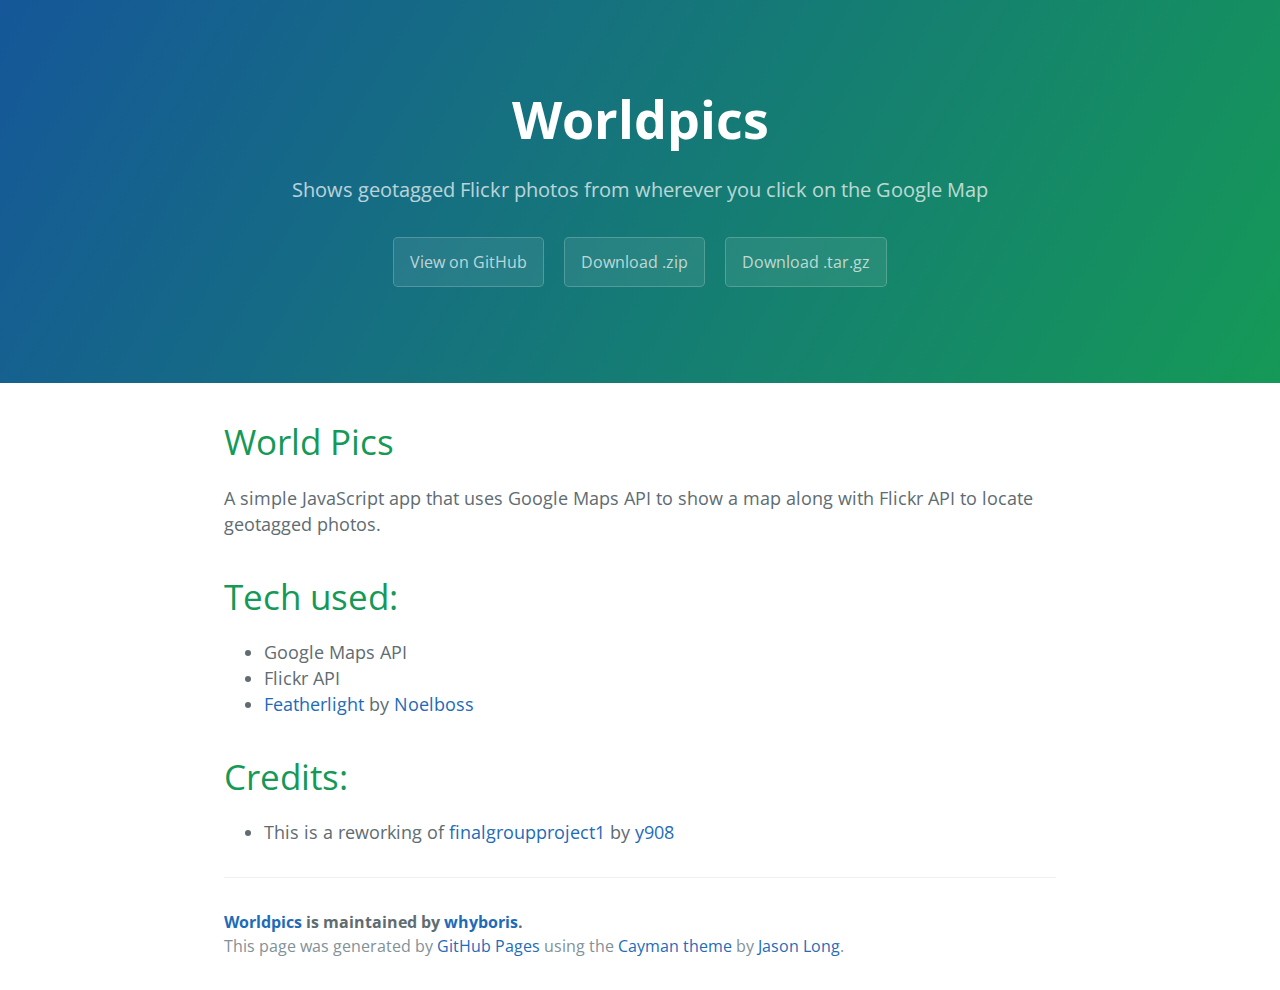
==== index.html @ cc1414d3 "Create master branch via GitHub" ====
<!DOCTYPE html>
<html lang="en-us">
  <head>
    <meta charset="UTF-8">
    <title>Worldpics by whyboris</title>
    <meta name="viewport" content="width=device-width, initial-scale=1">
    <link rel="stylesheet" type="text/css" href="stylesheets/normalize.css" media="screen">
    <link href='https://fonts.googleapis.com/css?family=Open+Sans:400,700' rel='stylesheet' type='text/css'>
    <link rel="stylesheet" type="text/css" href="stylesheets/stylesheet.css" media="screen">
    <link rel="stylesheet" type="text/css" href="stylesheets/github-light.css" media="screen">
  </head>
  <body>
    <section class="page-header">
      <h1 class="project-name">Worldpics</h1>
      <h2 class="project-tagline">Shows geotagged Flickr photos from wherever you click on the Google Map</h2>
      <a href="https://github.com/whyboris/worldpics" class="btn">View on GitHub</a>
      <a href="https://github.com/whyboris/worldpics/zipball/master" class="btn">Download .zip</a>
      <a href="https://github.com/whyboris/worldpics/tarball/master" class="btn">Download .tar.gz</a>
    </section>

    <section class="main-content">
      <h1>
<a id="world-pics" class="anchor" href="#world-pics" aria-hidden="true"><span aria-hidden="true" class="octicon octicon-link"></span></a>World Pics</h1>

<p>A simple JavaScript app that uses Google Maps API to show a map along with Flickr API to locate geotagged photos.</p>

<h1>
<a id="tech-used" class="anchor" href="#tech-used" aria-hidden="true"><span aria-hidden="true" class="octicon octicon-link"></span></a>Tech used:</h1>

<ul>
<li>Google Maps API</li>
<li>Flickr API</li>
<li>
<a href="https://github.com/noelboss/featherlight/">Featherlight</a> by <a href="https://github.com/noelboss">Noelboss</a>
</li>
</ul>

<h1>
<a id="credits" class="anchor" href="#credits" aria-hidden="true"><span aria-hidden="true" class="octicon octicon-link"></span></a>Credits:</h1>

<ul>
<li>This is a reworking of <a href="https://github.com/y908/finalgroupproject1">finalgroupproject1</a> by <a href="https://github.com/y908">y908</a>
</li>
</ul>

      <footer class="site-footer">
        <span class="site-footer-owner"><a href="https://github.com/whyboris/worldpics">Worldpics</a> is maintained by <a href="https://github.com/whyboris">whyboris</a>.</span>

        <span class="site-footer-credits">This page was generated by <a href="https://pages.github.com">GitHub Pages</a> using the <a href="https://github.com/jasonlong/cayman-theme">Cayman theme</a> by <a href="https://twitter.com/jasonlong">Jason Long</a>.</span>
      </footer>

    </section>

  
  </body>
</html>
---- stylesheets/stylesheet.css ----
* {
  box-sizing: border-box; }

body {
  padding: 0;
  margin: 0;
  font-family: "Open Sans", "Helvetica Neue", Helvetica, Arial, sans-serif;
  font-size: 16px;
  line-height: 1.5;
  color: #606c71; }

a {
  color: #1e6bb8;
  text-decoration: none; }
  a:hover {
    text-decoration: underline; }

.btn {
  display: inline-block;
  margin-bottom: 1rem;
  color: rgba(255, 255, 255, 0.7);
  background-color: rgba(255, 255, 255, 0.08);
  border-color: rgba(255, 255, 255, 0.2);
  border-style: solid;
  border-width: 1px;
  border-radius: 0.3rem;
  transition: color 0.2s, background-color 0.2s, border-color 0.2s; }
  .btn + .btn {
    margin-left: 1rem; }

.btn:hover {
  color: rgba(255, 255, 255, 0.8);
  text-decoration: none;
  background-color: rgba(255, 255, 255, 0.2);
  border-color: rgba(255, 255, 255, 0.3); }

@media screen and (min-width: 64em) {
  .btn {
    padding: 0.75rem 1rem; } }

@media screen and (min-width: 42em) and (max-width: 64em) {
  .btn {
    padding: 0.6rem 0.9rem;
    font-size: 0.9rem; } }

@media screen and (max-width: 42em) {
  .btn {
    display: block;
    width: 100%;
    padding: 0.75rem;
    font-size: 0.9rem; }
    .btn + .btn {
      margin-top: 1rem;
      margin-left: 0; } }

.page-header {
  color: #fff;
  text-align: center;
  background-color: #159957;
  background-image: linear-gradient(120deg, #155799, #159957); }

@media screen and (min-width: 64em) {
  .page-header {
    padding: 5rem 6rem; } }

@media screen and (min-width: 42em) and (max-width: 64em) {
  .page-header {
    padding: 3rem 4rem; } }

@media screen and (max-width: 42em) {
  .page-header {
    padding: 2rem 1rem; } }

.project-name {
  margin-top: 0;
  margin-bottom: 0.1rem; }

@media screen and (min-width: 64em) {
  .project-name {
    font-size: 3.25rem; } }

@media screen and (min-width: 42em) and (max-width: 64em) {
  .project-name {
    font-size: 2.25rem; } }

@media screen and (max-width: 42em) {
  .project-name {
    font-size: 1.75rem; } }

.project-tagline {
  margin-bottom: 2rem;
  font-weight: normal;
  opacity: 0.7; }

@media screen and (min-width: 64em) {
  .project-tagline {
    font-size: 1.25rem; } }

@media screen and (min-width: 42em) and (max-width: 64em) {
  .project-tagline {
    font-size: 1.15rem; } }

@media screen and (max-width: 42em) {
  .project-tagline {
    font-size: 1rem; } }

.main-content :first-child {
  margin-top: 0; }
.main-content img {
  max-width: 100%; }
.main-content h1, .main-content h2, .main-content h3, .main-content h4, .main-content h5, .main-content h6 {
  margin-top: 2rem;
  margin-bottom: 1rem;
  font-weight: normal;
  color: #159957; }
.main-content p {
  margin-bottom: 1em; }
.main-content code {
  padding: 2px 4px;
  font-family: Consolas, "Liberation Mono", Menlo, Courier, monospace;
  font-size: 0.9rem;
  color: #383e41;
  background-color: #f3f6fa;
  border-radius: 0.3rem; }
.main-content pre {
  padding: 0.8rem;
  margin-top: 0;
  margin-bottom: 1rem;
  font: 1rem Consolas, "Liberation Mono", Menlo, Courier, monospace;
  color: #567482;
  word-wrap: normal;
  background-color: #f3f6fa;
  border: solid 1px #dce6f0;
  border-radius: 0.3rem; }
  .main-content pre > code {
    padding: 0;
    margin: 0;
    font-size: 0.9rem;
    color: #567482;
    word-break: normal;
    white-space: pre;
    background: transparent;
    border: 0; }
.main-content .highlight {
  margin-bottom: 1rem; }
  .main-content .highlight pre {
    margin-bottom: 0;
    word-break: normal; }
.main-content .highlight pre, .main-content pre {
  padding: 0.8rem;
  overflow: auto;
  font-size: 0.9rem;
  line-height: 1.45;
  border-radius: 0.3rem; }
.main-content pre code, .main-content pre tt {
  display: inline;
  max-width: initial;
  padding: 0;
  margin: 0;
  overflow: initial;
  line-height: inherit;
  word-wrap: normal;
  background-color: transparent;
  border: 0; }
  .main-content pre code:before, .main-content pre code:after, .main-content pre tt:before, .main-content pre tt:after {
    content: normal; }
.main-content ul, .main-content ol {
  margin-top: 0; }
.main-content blockquote {
  padding: 0 1rem;
  margin-left: 0;
  color: #819198;
  border-left: 0.3rem solid #dce6f0; }
  .main-content blockquote > :first-child {
    margin-top: 0; }
  .main-content blockquote > :last-child {
    margin-bottom: 0; }
.main-content table {
  display: block;
  width: 100%;
  overflow: auto;
  word-break: normal;
  word-break: keep-all; }
  .main-content table th {
    font-weight: bold; }
  .main-content table th, .main-content table td {
    padding: 0.5rem 1rem;
    border: 1px solid #e9ebec; }
.main-content dl {
  padding: 0; }
  .main-content dl dt {
    padding: 0;
    margin-top: 1rem;
    font-size: 1rem;
    font-weight: bold; }
  .main-content dl dd {
    padding: 0;
    margin-bottom: 1rem; }
.main-content hr {
  height: 2px;
  padding: 0;
  margin: 1rem 0;
  background-color: #eff0f1;
  border: 0; }

@media screen and (min-width: 64em) {
  .main-content {
    max-width: 64rem;
    padding: 2rem 6rem;
    margin: 0 auto;
    font-size: 1.1rem; } }

@media screen and (min-width: 42em) and (max-width: 64em) {
  .main-content {
    padding: 2rem 4rem;
    font-size: 1.1rem; } }

@media screen and (max-width: 42em) {
  .main-content {
    padding: 2rem 1rem;
    font-size: 1rem; } }

.site-footer {
  padding-top: 2rem;
  margin-top: 2rem;
  border-top: solid 1px #eff0f1; }

.site-footer-owner {
  display: block;
  font-weight: bold; }

.site-footer-credits {
  color: #819198; }

@media screen and (min-width: 64em) {
  .site-footer {
    font-size: 1rem; } }

@media screen and (min-width: 42em) and (max-width: 64em) {
  .site-footer {
    font-size: 1rem; } }

@media screen and (max-width: 42em) {
  .site-footer {
    font-size: 0.9rem; } }
---- stylesheets/github-light.css ----
/*
The MIT License (MIT)

Copyright (c) 2016 GitHub, Inc.

Permission is hereby granted, free of charge, to any person obtaining a copy
of this software and associated documentation files (the "Software"), to deal
in the Software without restriction, including without limitation the rights
to use, copy, modify, merge, publish, distribute, sublicense, and/or sell
copies of the Software, and to permit persons to whom the Software is
furnished to do so, subject to the following conditions:

The above copyright notice and this permission notice shall be included in all
copies or substantial portions of the Software.

THE SOFTWARE IS PROVIDED "AS IS", WITHOUT WARRANTY OF ANY KIND, EXPRESS OR
IMPLIED, INCLUDING BUT NOT LIMITED TO THE WARRANTIES OF MERCHANTABILITY,
FITNESS FOR A PARTICULAR PURPOSE AND NONINFRINGEMENT. IN NO EVENT SHALL THE
AUTHORS OR COPYRIGHT HOLDERS BE LIABLE FOR ANY CLAIM, DAMAGES OR OTHER
LIABILITY, WHETHER IN AN ACTION OF CONTRACT, TORT OR OTHERWISE, ARISING FROM,
OUT OF OR IN CONNECTION WITH THE SOFTWARE OR THE USE OR OTHER DEALINGS IN THE
SOFTWARE.

*/

.pl-c /* comment */ {
  color: #969896;
}

.pl-c1 /* constant, variable.other.constant, support, meta.property-name, support.constant, support.variable, meta.module-reference, markup.raw, meta.diff.header */,
.pl-s .pl-v /* string variable */ {
  color: #0086b3;
}

.pl-e /* entity */,
.pl-en /* entity.name */ {
  color: #795da3;
}

.pl-smi /* variable.parameter.function, storage.modifier.package, storage.modifier.import, storage.type.java, variable.other */,
.pl-s .pl-s1 /* string source */ {
  color: #333;
}

.pl-ent /* entity.name.tag */ {
  color: #63a35c;
}

.pl-k /* keyword, storage, storage.type */ {
  color: #a71d5d;
}

.pl-s /* string */,
.pl-pds /* punctuation.definition.string, string.regexp.character-class */,
.pl-s .pl-pse .pl-s1 /* string punctuation.section.embedded source */,
.pl-sr /* string.regexp */,
.pl-sr .pl-cce /* string.regexp constant.character.escape */,
.pl-sr .pl-sre /* string.regexp source.ruby.embedded */,
.pl-sr .pl-sra /* string.regexp string.regexp.arbitrary-repitition */ {
  color: #183691;
}

.pl-v /* variable */ {
  color: #ed6a43;
}

.pl-id /* invalid.deprecated */ {
  color: #b52a1d;
}

.pl-ii /* invalid.illegal */ {
  color: #f8f8f8;
  background-color: #b52a1d;
}

.pl-sr .pl-cce /* string.regexp constant.character.escape */ {
  font-weight: bold;
  color: #63a35c;
}

.pl-ml /* markup.list */ {
  color: #693a17;
}

.pl-mh /* markup.heading */,
.pl-mh .pl-en /* markup.heading entity.name */,
.pl-ms /* meta.separator */ {
  font-weight: bold;
  color: #1d3e81;
}

.pl-mq /* markup.quote */ {
  color: #008080;
}

.pl-mi /* markup.italic */ {
  font-style: italic;
  color: #333;
}

.pl-mb /* markup.bold */ {
  font-weight: bold;
  color: #333;
}

.pl-md /* markup.deleted, meta.diff.header.from-file */ {
  color: #bd2c00;
  background-color: #ffecec;
}

.pl-mi1 /* markup.inserted, meta.diff.header.to-file */ {
  color: #55a532;
  background-color: #eaffea;
}

.pl-mdr /* meta.diff.range */ {
  font-weight: bold;
  color: #795da3;
}

.pl-mo /* meta.output */ {
  color: #1d3e81;
}
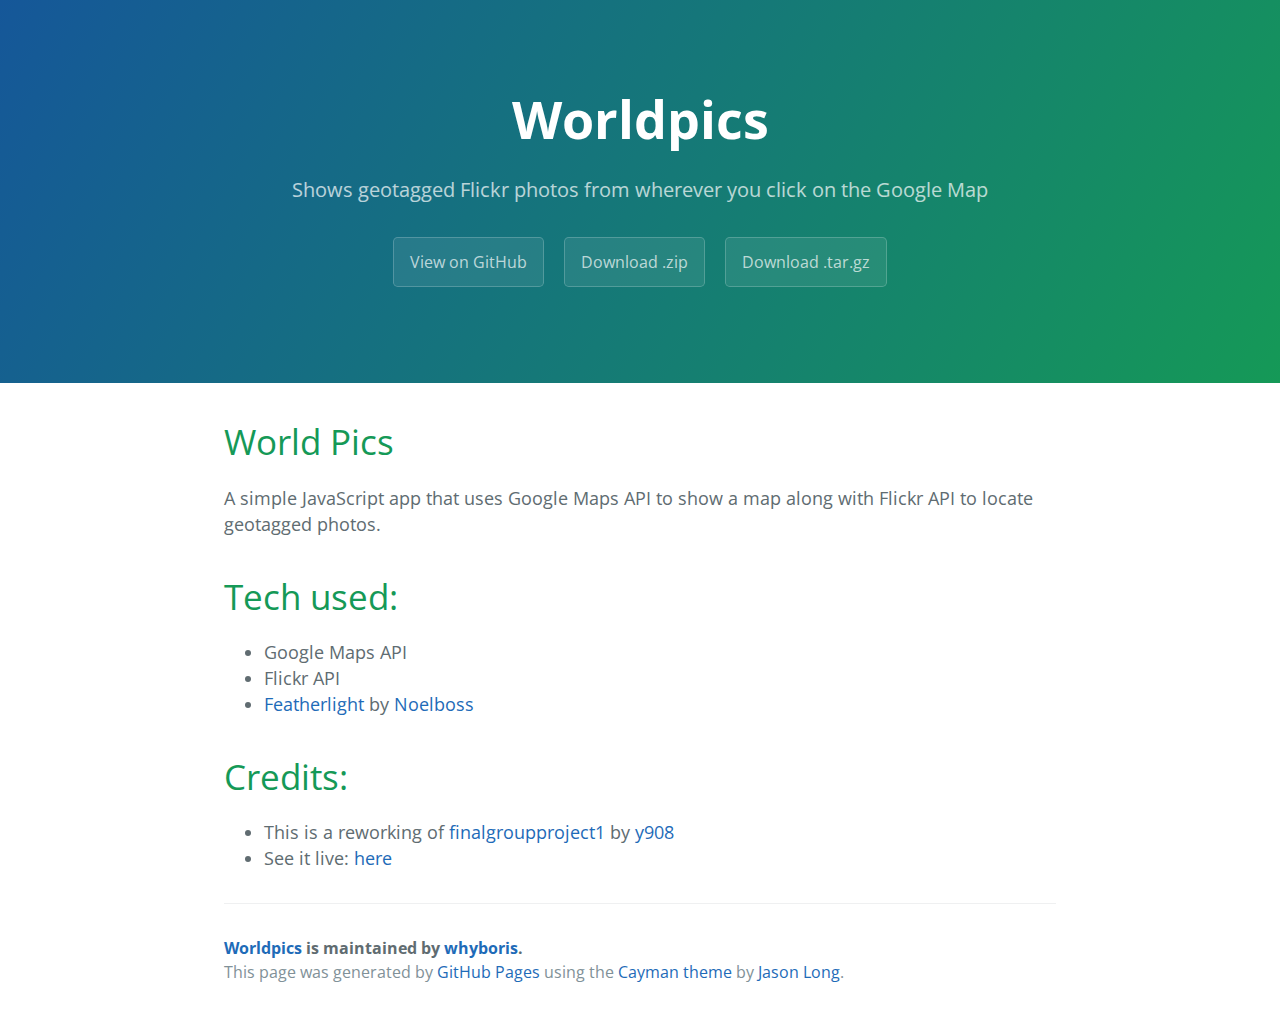
==== commit a2e02626: "Update index.html" ====
--- a/index.html
+++ b/index.html
@@ -41,6 +41,8 @@
 <ul>
 <li>This is a reworking of <a href="https://github.com/y908/finalgroupproject1">finalgroupproject1</a> by <a href="https://github.com/y908">y908</a>
 </li>
+<li>See it live: <a href="https://whyboris.github.io/worldpics/worldpics.html">here</a>
+</li>
 </ul>
 
       <footer class="site-footer">
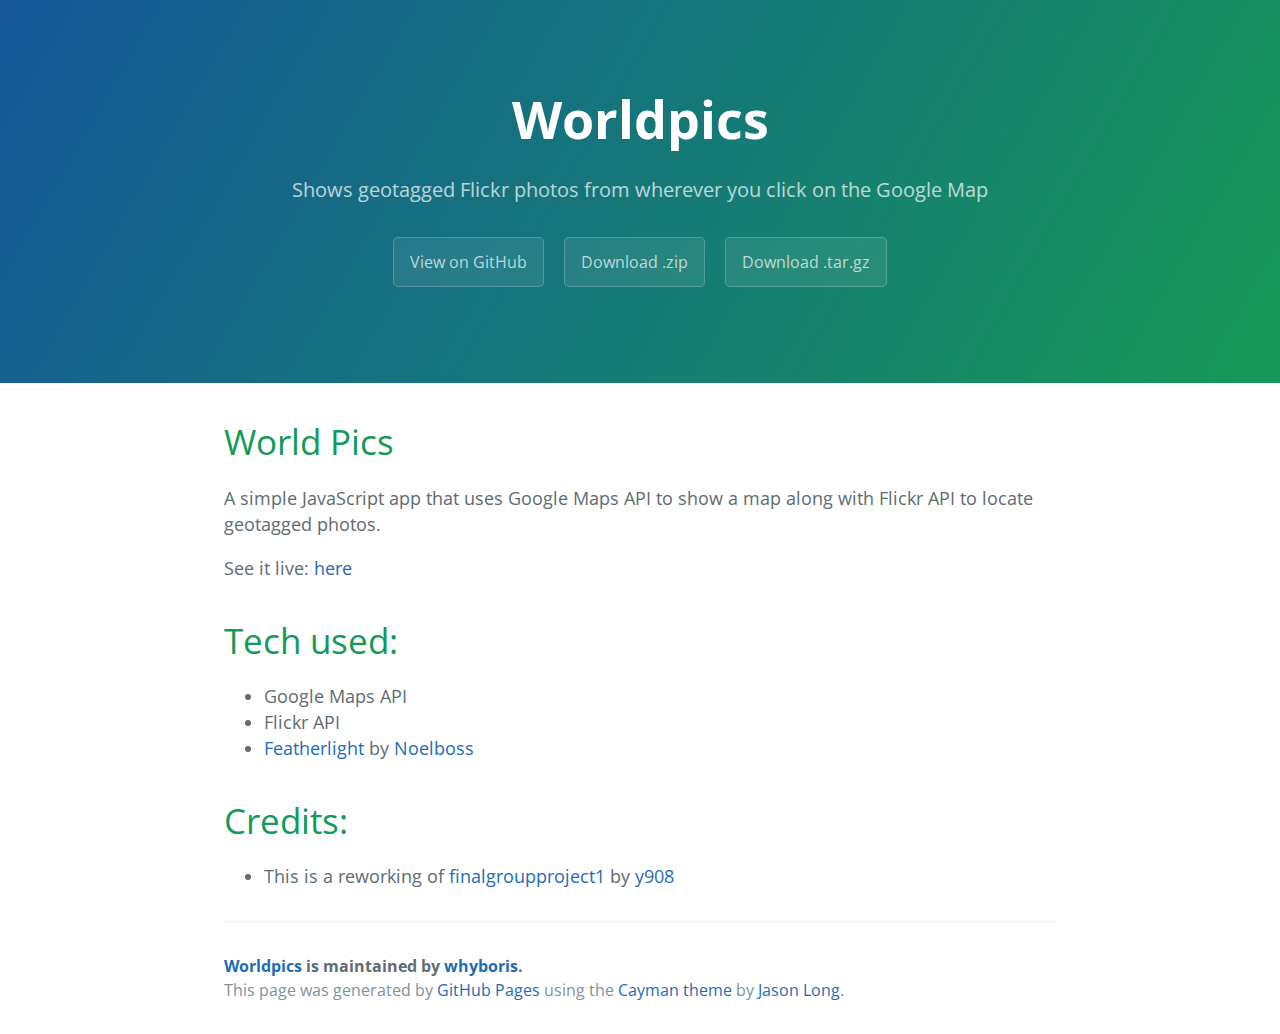
==== commit 49a6c589: "Update index.html" ====
--- a/index.html
+++ b/index.html
@@ -23,6 +23,7 @@
 <a id="world-pics" class="anchor" href="#world-pics" aria-hidden="true"><span aria-hidden="true" class="octicon octicon-link"></span></a>World Pics</h1>
 
 <p>A simple JavaScript app that uses Google Maps API to show a map along with Flickr API to locate geotagged photos.</p>
+<p>See it live: <a href="https://whyboris.github.io/worldpics/worldpics.html">here</a></p>
 
 <h1>
 <a id="tech-used" class="anchor" href="#tech-used" aria-hidden="true"><span aria-hidden="true" class="octicon octicon-link"></span></a>Tech used:</h1>
@@ -41,8 +42,6 @@
 <ul>
 <li>This is a reworking of <a href="https://github.com/y908/finalgroupproject1">finalgroupproject1</a> by <a href="https://github.com/y908">y908</a>
 </li>
-<li>See it live: <a href="https://whyboris.github.io/worldpics/worldpics.html">here</a>
-</li>
 </ul>
 
       <footer class="site-footer">
